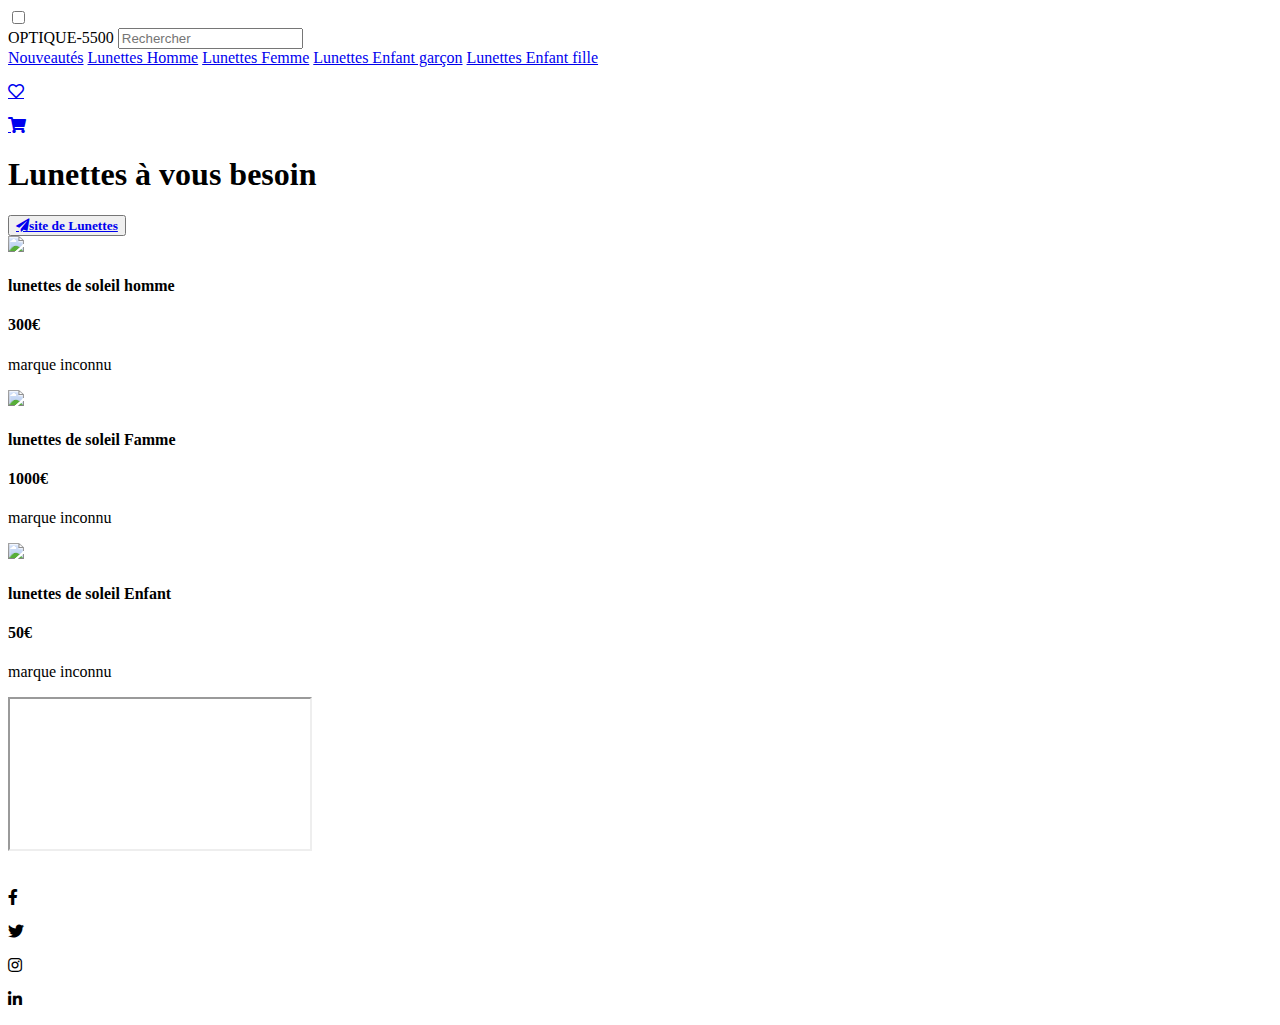
==== index.html @ b8fddbf9 "Create index.html" ====
<!DOCTYPE html>
<html lang="en">
<head>
    <meta charset="UTF-8">
    <meta http-equiv="X-UA-Compatible" content="IE=edge">
    <meta name="viewport" content="width=device-width, initial-scale=1.0">
    <title>Document</title>
    <link rel="stylesheet" href="optic.css">
    <link rel="shortcut icon" href="logo_size.jpg">
    <link rel="stylesheet" href="https://use.fontawesome.com/releases/v5.13.0/css/all.css" />
    <link rel="manifest" href="manifest.json">
    <link rel="manifest" href="/app.webmanifest" crossorigin="use-credentials">
    <link rel="apple-tuch-icon"href="https://th.bing.com/th/id/R.31966a43fc16f88f13592374b37c5149?rik=9UZBm4xWbDwI4g&riu=http%3a%2f%2f1.bp.blogspot.com%2f_tR4bYTcAqeQ%2fSuulSzLg09I%2fAAAAAAAABps%2f5tIBL5nkqsA%2fs1600%2ftorah.logo.50&ehk=tCdy%2bNgv8oKI3uSPy3T%2bIZwMu%2b%2fL20UcN5%2byS1eiymw%3d&risl=&pid=ImgRaw&r=0&sres=1&sresct=1">
    <meta name="apple-mobile-web-app-status-bar" content="white">
    <meta http-equiv="X-UA-Compatible" content="ie=edge">
    <meta name="theme-color" content="white">
    <style type="text/css">
.auto-style1 {
	margin-left: 0;
}
</style>
  </head>
<body>
    <!-- Barre de navigation -->
    <div class="nav">
      <input type="checkbox" id="nav-check">
      <div class="nav-header">
        <div class="nav-title">
          OPTIQUE-5500
          <input type="search" placeholder="Rechercher">
        </div>
      </div>
      <div class="nav-btn">
        <label for="nav-check">
          <span></span>
          <span></span>
          <span></span>
        </label>
      </div>

      <div class="nav-links">
        <a href="//github.io/jo_geek" target="_blank">Nouveautés</a>
        <a href="http://stackoverflow.com/users/4084003/" target="_blank">Lunettes Homme</a>
        <a href="https://in.linkedin.com/in/jonesvinothjoseph" target="_blank">Lunettes Femme</a>
        <a href="https://codepen.io/jo_Geek/" target="_blank">Lunettes Enfant garçon</a>
        <a href="https://jsfiddle.net/user/jo_Geek/" target="_blank">Lunettes Enfant fille</a>
     
      </div>
    </div>
  <nav>
        
        <p><a class="far fa-heart" href="https://elbitan.github.io/oralfr/"></a></p>
        <p><a class="fas fa-shopping-cart" href="https://elbitan.github.io/cours/"></a></p>
      </div>
    </nav>
    <!-- Fin de la barre de navigation -->
    
    <!-- Header -->
     <header>
       <h1>Lunettes à vous besoin</h1>
       <button><a class="fas fa-paper-plane"  href="https://www.ray-ban.com/france?msclkid=913bdb23ce5511ec9445bd12b9e20a72" >site de Lunettes</a></button>
     </header>
    <!-- Fin du header -->
    
    <!-- Section principale -->
    <section class="main">
      
      <!-- Toutes les cartes -->
      
      <div class="cards">
        
        <div class="card">
          <img src="https://th.bing.com/th/id/R.65cb1f6dd61d0970acf13b6f7b6aea2a?rik=LHsEXkz1WwyPrg&riu=http%3a%2f%2fwww.francoprenariats.fr%2ffranc%2fcollection%2flunette-solaire-homme-LV-slmgaehmtp.jpg&ehk=%2bcFKU2Fu%2bYx4mrQRk2puLK2Pv4yViYjomuGdfDY5QIc%3d&risl=&pid=ImgRaw&r=0">
          <div class="card-header">
            <h4 class="title">lunettes de soleil homme </h4>
            <h4 class="price">300€</h4>
          </div>
          <div class="card-body">
            <p>marque inconnu</p>
          </div>
        </div>
        
        <div class="card">
          <img src="https://cdn.shopify.com/s/files/1/0069/1424/4726/products/lunette-de-soleil-sans-monture-femme-steampunk-store-706_1200x1200.jpg?v=1592714700">
          <div class="card-header">
            <h4 class="title">lunettes de soleil Famme</h4>
            <h4 class="price">1000€</h4>
          </div>
          <div class="card-body">
            <p>marque inconnu</p>
          </div>
        </div>
        
        <div class="card">
          <img src="https://www.hatshowroom.com/21696-thickbox_default/lunette-soleil-enfant-rose-pilote-6-a-12-ans.jpg">
          <div class="card-header">
            <h4 class="title">lunettes de soleil Enfant</h4>
            <h4 class="price">50€</h4>
          </div>
          <div class="card-body">
            <p>marque inconnu</p>
          </div>
        </div>
        
       </div>
      <!-- Fin de toutes les cartes -->
      
      <!-- Video de presentation -->
      <div class="video">
        <iframe src="https://www.youtube.com/embed/NRfYCsTPw8c" allowfullscreen></iframe>
      </div>
      <!-- Fin de la video de presentation -->
    </section>
    <!-- Fin de la section principale -->
    
    <!-- Pied de page -->
    <footer>
      <a href="tel:+33698878200"  style="color: white ;">© Contactez-nous</a>
    <a href="mailto:optic-5500@gmail.com" style="color: white ;" >Contactez-nous par mail</a>
      <div class="social-media">
        <p><i class="fab fa-facebook-f"></i></p>
        <p><i class="fab fa-twitter"></i></p>
        <p><i class="fab fa-instagram"></i></p>
        <p><i class="fab fa-linkedin-in"></i></p>
      </div>
    </footer>
    <!-- Fin du pied de page -->
    <script src="app.js"></script>
</body>
</html>
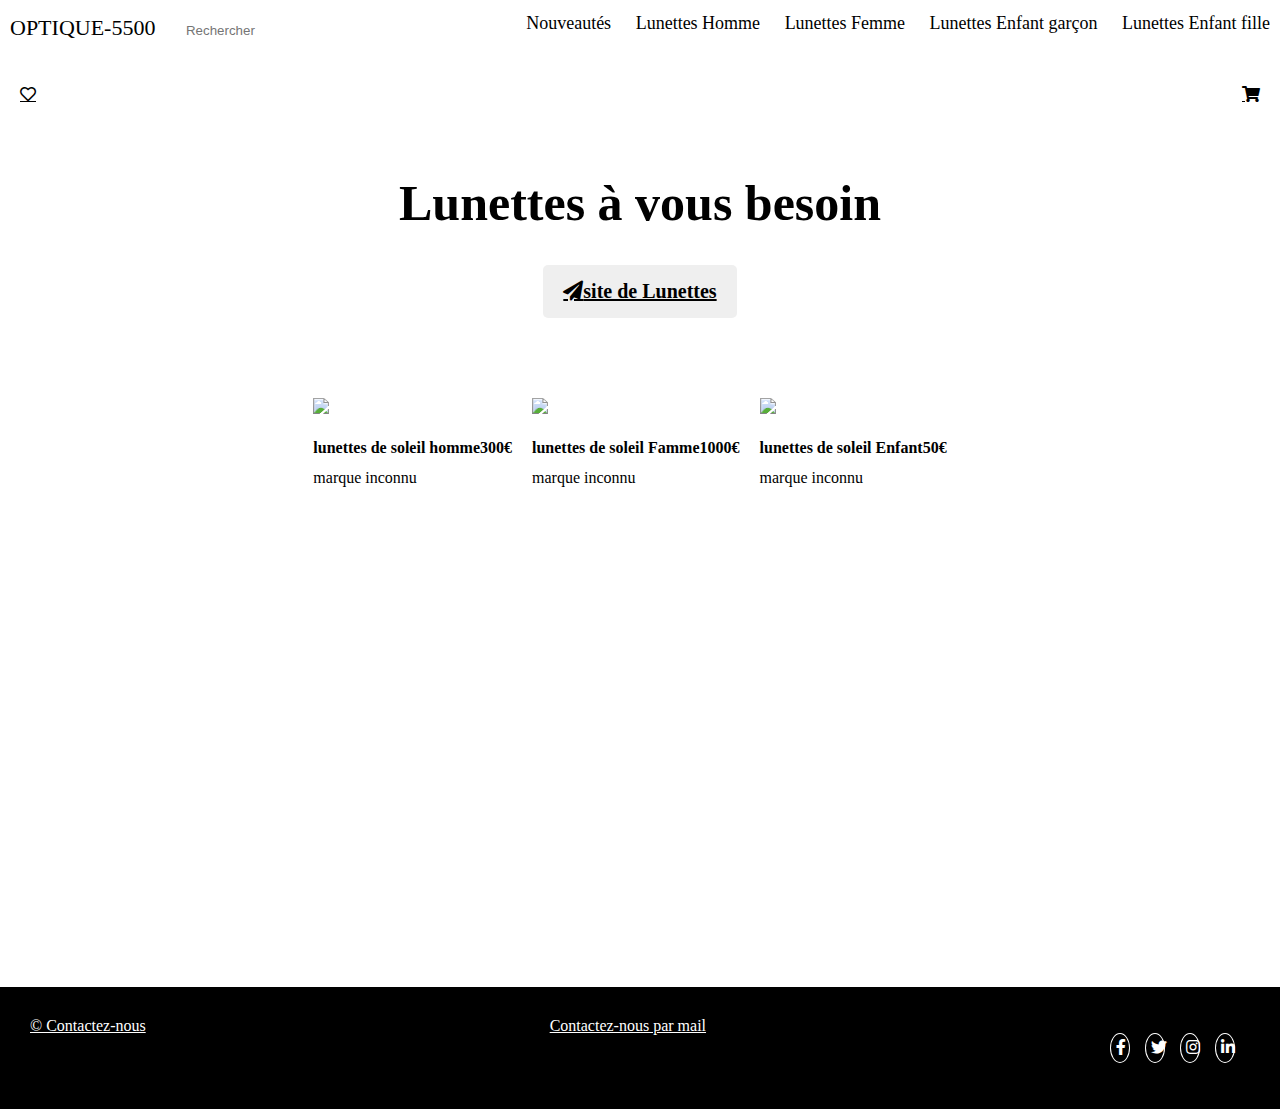
==== commit 3c9d1734: "Update index.html" ====
--- a/index.html
+++ b/index.html
@@ -10,7 +10,7 @@
     <link rel="stylesheet" href="https://use.fontawesome.com/releases/v5.13.0/css/all.css" />
     <link rel="manifest" href="manifest.json">
     <link rel="manifest" href="/app.webmanifest" crossorigin="use-credentials">
-    <link rel="apple-tuch-icon"href="https://th.bing.com/th/id/R.31966a43fc16f88f13592374b37c5149?rik=9UZBm4xWbDwI4g&riu=http%3a%2f%2f1.bp.blogspot.com%2f_tR4bYTcAqeQ%2fSuulSzLg09I%2fAAAAAAAABps%2f5tIBL5nkqsA%2fs1600%2ftorah.logo.50&ehk=tCdy%2bNgv8oKI3uSPy3T%2bIZwMu%2b%2fL20UcN5%2byS1eiymw%3d&risl=&pid=ImgRaw&r=0&sres=1&sresct=1">
+    <link rel="apple-tuch-icon"href="logo_size.jpg">
     <meta name="apple-mobile-web-app-status-bar" content="white">
     <meta http-equiv="X-UA-Compatible" content="ie=edge">
     <meta name="theme-color" content="white">
--- a/optic.css
+++ b/optic.css
@@ -0,0 +1,256 @@
+@import url('https://fonts.googleapis.com/css2?family=Open+Sans&display=swap');
+body{
+  margin:0px;
+  padding: 0px;
+  font-family: 'Open Sans', sans-serif;
+}
+/* Barre de navigation */
+nav{
+  display:flex;
+  flex-wrap:wrap;
+  justify-content: space-between;
+  padding: 20px;
+  background-color: #fff;
+  position: sticky;
+  top: 0;
+}
+a{color: #000;}
+input{
+  margin: 8px 20px;
+  padding: 5px;
+  border-radius: 20px;
+  border:none;
+  background-color: white;
+  outline:none;
+}
+/* Fin de la barre de navigation */
+
+/* Header */
+header{
+  display: flex;
+  flex-direction: column;
+  justify-content:center;
+  align-items:center;
+}
+header h1{
+  font-size: 50px;
+  max-width: 500px;
+  text-align:center;
+}
+header button{
+  padding: 15px 20px;
+  font-size: 20px;
+  border:none;
+  border-radius: 5px;
+  outline:none;
+  cursor:pointer;
+}
+/* Fin du header */
+
+/* Section principale */
+
+.main{
+  margin: 20px;
+  margin-top: 80px;
+  display:flex;
+  flex-direction:column;
+  justify-content:center;
+  align-items:center;
+}
+/* Toutes les cartes */
+.cards{
+  display:flex;
+  flex-wrap:wrap;
+}
+.cards .card{
+  margin-right: 20px;
+  cursor:pointer;
+}
+.cards .card img{
+  width: 350px;
+}
+.cards .card .card-header{
+  display: flex;
+  flex-wrap:wrap;
+  justify-content: space-between;
+}
+.cards .card .card-body p{
+  margin-top: -10px;
+}
+/* Fin de toutes les cartes */
+
+/* Video de présentation */
+.main .video{
+  margin-top: 80px;
+  width: 90%;
+}
+.main .video iframe{
+  border:none;
+  border-radius: 500px;
+  width: 100%;
+  height: 300px;
+}
+/* Fin de la vidéo de présentation */
+/* Fin de la section principale */
+
+/* Pied de page */
+footer {
+  margin-top: 100px;
+  background-color: #000;
+  padding: 30px;
+  color: #fff;
+  display: flex;
+  flex-wrap:wrap;
+  justify-content: space-between;
+}
+footer .social-media{
+  display: flex;
+}
+footer .social-media p{
+  margin-right: 15px;
+  border: 1px solid #fff;
+  border-radius: 100%;
+  padding: 5px;
+  text-align:center;
+  width: 20px;
+  cursor:pointer;
+}
+/* Fin du pied de page */
+
+
+@media screen and (max-width: 640px){
+  body{
+    width:100%;
+    height: 100%;
+
+}
+
+.main .video iframe{
+  width: 100%;
+}
+  nav .onglets .link, nav h1{
+    display:none;
+  }
+  .cards .card img{
+    width: 100%;
+  }
+  footer {width: 100%;
+    height: 100%;}
+  
+}
+
+
+
+
+
+
+
+
+
+
+
+
+
+
+
+
+
+
+
+* {
+  box-sizing: border-box;
+}
+
+body {
+  margin: 0px;
+  font-family: 'segoe ui';
+}
+
+.nav {
+  height: 50px;
+  width: 100%;
+  background-color: white;
+  position: relative;
+}
+
+.nav > .nav-header {
+  display: inline;
+}
+
+.nav > .nav-header > .nav-title {
+  display: inline-block;
+  font-size: 22px;
+  color: black;
+  padding: 10px 10px 10px 10px;
+}
+
+.nav > .nav-btn {
+  display: none;
+}
+
+.nav > .nav-links {
+  display: inline;
+  float: right;
+  font-size: 18px;
+}
+
+.nav > .nav-links > a {
+  display: inline-block;
+  padding: 13px 10px 13px 10px;
+  text-decoration: none;
+  color: black;
+}
+
+.nav > .nav-links > a:hover {
+  background-color: rgba(0, 0, 0, 0.3);
+}
+
+.nav > #nav-check {
+  display: none;
+}
+
+@media (max-width:600px) {
+  .nav > .nav-btn {
+    display: inline-block;
+    position: absolute;
+    right: 0px;
+    top: 0px;
+  }
+  .nav > .nav-btn > label {
+    display: inline-block;
+    width: 50px;
+    height: 50px;
+    padding: 13px;
+  }
+  .nav > .nav-btn > label:hover,.nav  #nav-check:checked ~ .nav-btn > label {
+    background-color: black;
+  }
+  .nav > .nav-btn > label > span {
+    display: block;
+    width: 25px;
+    height: 10px;
+    border-top: 2px solid #4d4d4d;
+  }
+  .nav > .nav-links {
+    position: absolute;
+    display: block;
+    width: 100%;
+    background-color: white;
+    height: 0px;
+    transition: all 0.3s ease-in;
+    overflow-y: hidden;
+    top: 50px;
+    left: 0px;
+  }
+  .nav > .nav-links > a {
+    display: block;
+    width: 100%;
+  }
+  .nav > #nav-check:not(:checked) ~ .nav-links {
+    height: 0px;
+  }
+  .nav > #nav-check:checked ~ .nav-links {
+    height: calc(100vh - 50px);
+    overflow-y: auto;
+  }
+}
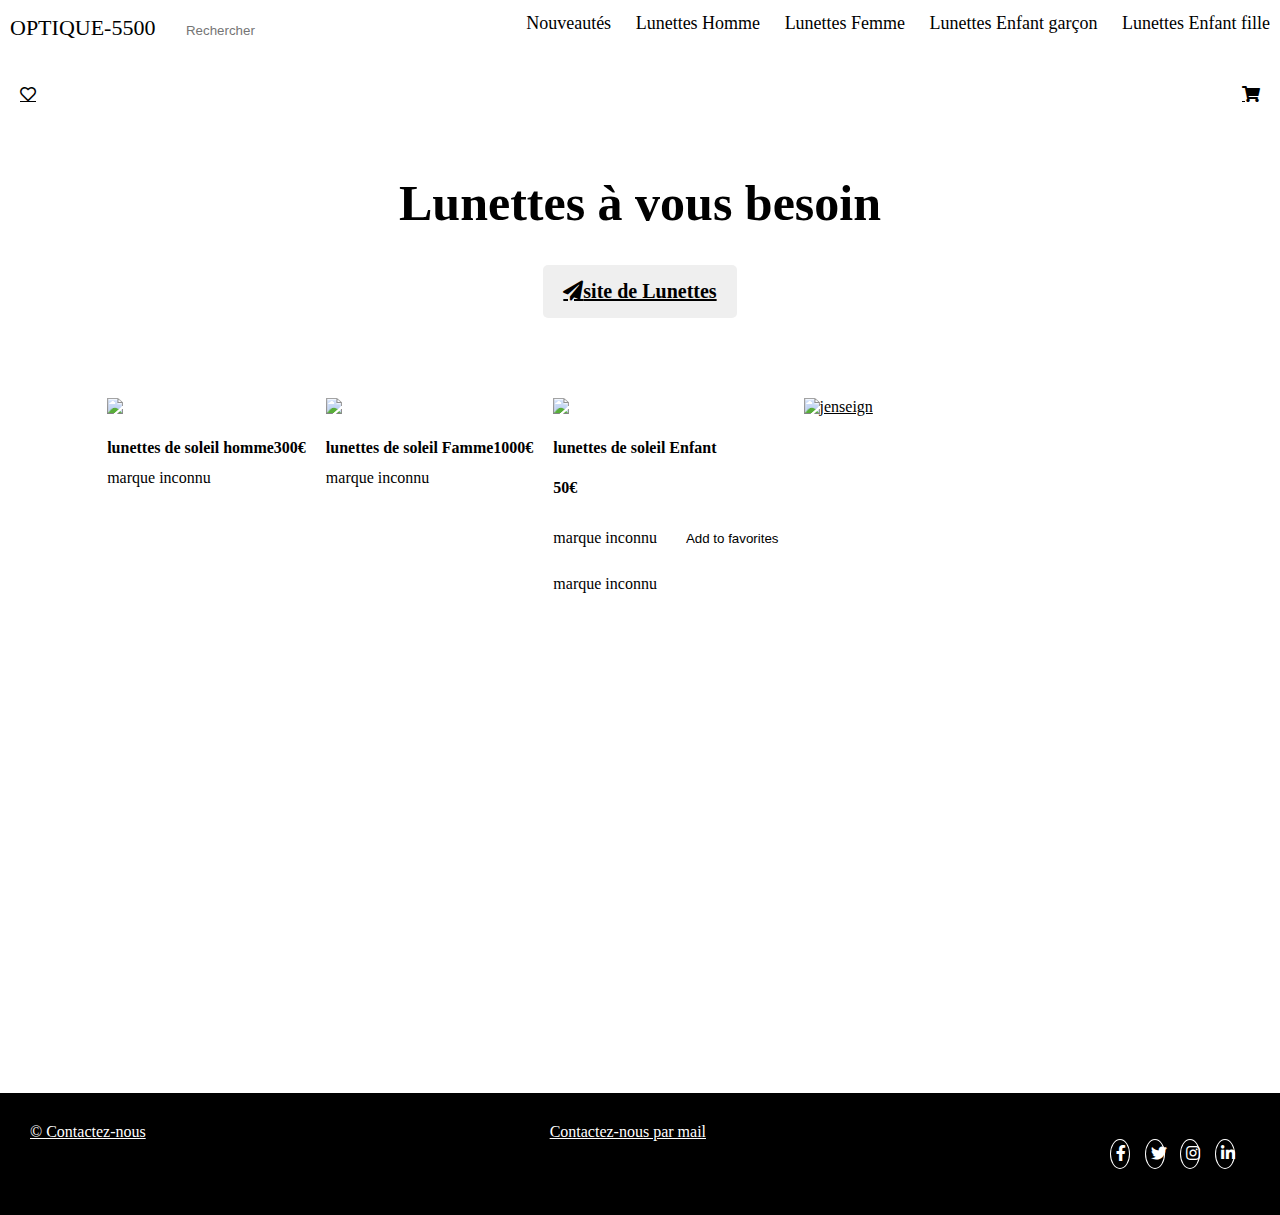
==== commit d0e21006: "Update index.html" ====
--- a/index.html
+++ b/index.html
@@ -1,10 +1,10 @@
 <!DOCTYPE html>
-<html lang="en">
+<html lang="fr">
 <head>
     <meta charset="UTF-8">
     <meta http-equiv="X-UA-Compatible" content="IE=edge">
     <meta name="viewport" content="width=device-width, initial-scale=1.0">
-    <title>Document</title>
+    <title>OPTIC-5500</title>
     <link rel="stylesheet" href="optic.css">
     <link rel="shortcut icon" href="logo_size.jpg">
     <link rel="stylesheet" href="https://use.fontawesome.com/releases/v5.13.0/css/all.css" />
@@ -40,9 +40,13 @@
 
       <div class="nav-links">
         <a href="//github.io/jo_geek" target="_blank">Nouveautés</a>
+	      
         <a href="http://stackoverflow.com/users/4084003/" target="_blank">Lunettes Homme</a>
+	      
         <a href="https://in.linkedin.com/in/jonesvinothjoseph" target="_blank">Lunettes Femme</a>
+	      
         <a href="https://codepen.io/jo_Geek/" target="_blank">Lunettes Enfant garçon</a>
+	      
         <a href="https://jsfiddle.net/user/jo_Geek/" target="_blank">Lunettes Enfant fille</a>
      
       </div>
@@ -91,18 +95,26 @@
           </div>
         </div>
         
-        <div class="card">
+        <div class="vente.html">
           <img src="https://www.hatshowroom.com/21696-thickbox_default/lunette-soleil-enfant-rose-pilote-6-a-12-ans.jpg">
           <div class="card-header">
             <h4 class="title">lunettes de soleil Enfant</h4>
             <h4 class="price">50€</h4>
           </div>
+		<div class="card-body">
+            <p>marque inconnu    <input class="favorite styled"
+              type="button"
+              value="Add to favorites"> </p>
           <div class="card-body">
             <p>marque inconnu</p>
           </div>
         </div>
         
        </div>
+	     <a class="a-img-txt" href="vente.html">
+        <img class="a-img" src="https://th.bing.com/th/id/OIP.Gou4el3Sn00aSP_pKICyYQHaE2?pid=ImgDet&rs=1"  alt="jenseign">
+        <span class="a-txt c1"></span>
+      </a>
       <!-- Fin de toutes les cartes -->
       
       <!-- Video de presentation -->
@@ -115,7 +127,7 @@
     
     <!-- Pied de page -->
     <footer>
-      <a href="tel:+33698878200"  style="color: white ;">© Contactez-nous</a>
+      <a href="tel:+337124567891085967485"  style="color: white ;">© Contactez-nous</a>
     <a href="mailto:optic-5500@gmail.com" style="color: white ;" >Contactez-nous par mail</a>
       <div class="social-media">
         <p><i class="fab fa-facebook-f"></i></p>
@@ -126,5 +138,6 @@
     </footer>
     <!-- Fin du pied de page -->
     <script src="app.js"></script>
+	    <script src="optic.js"></script>
 </body>
 </html>
--- a/optic.css
+++ b/optic.css
@@ -232,7 +232,7 @@
     border-top: 2px solid #4d4d4d;
   }
   .nav > .nav-links {
-    position: absolute;
+    float: right;
     display: block;
     width: 100%;
     background-color: white;
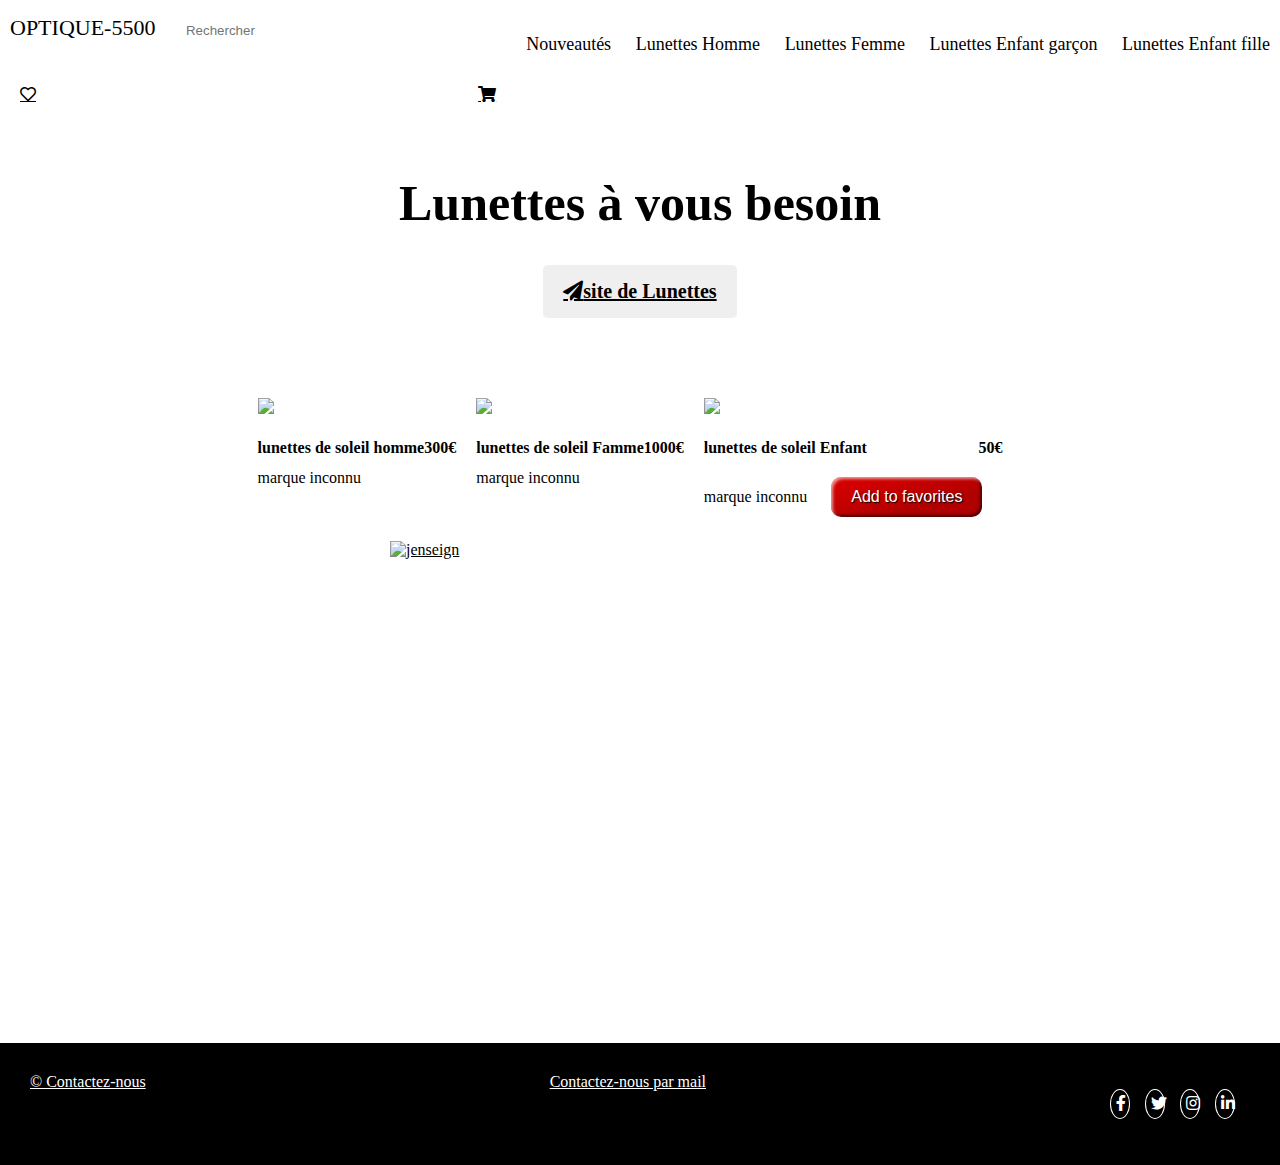
==== commit 6ed103bc: "Update index.html" ====
--- a/index.html
+++ b/index.html
@@ -21,12 +21,13 @@
 </style>
   </head>
 <body>
-    <!-- Barre de navigation -->
+     <!-- Barre de navigation -->
     <div class="nav">
       <input type="checkbox" id="nav-check">
       <div class="nav-header">
         <div class="nav-title">
           OPTIQUE-5500
+          
           <input type="search" placeholder="Rechercher">
         </div>
       </div>
@@ -39,22 +40,25 @@
       </div>
 
       <div class="nav-links">
+        <br>
         <a href="//github.io/jo_geek" target="_blank">Nouveautés</a>
-	      
+     
         <a href="http://stackoverflow.com/users/4084003/" target="_blank">Lunettes Homme</a>
-	      
+        
         <a href="https://in.linkedin.com/in/jonesvinothjoseph" target="_blank">Lunettes Femme</a>
-	      
+        
         <a href="https://codepen.io/jo_Geek/" target="_blank">Lunettes Enfant garçon</a>
-	      
+        
         <a href="https://jsfiddle.net/user/jo_Geek/" target="_blank">Lunettes Enfant fille</a>
+      
+
      
       </div>
     </div>
   <nav>
         
-        <p><a class="far fa-heart" href="https://elbitan.github.io/oralfr/"></a></p>
-        <p><a class="fas fa-shopping-cart" href="https://elbitan.github.io/cours/"></a></p>
+        <p><a class="far fa-heart" href="fav.html"></a></p>
+        <p><a class="fas fa-shopping-cart" href="panier.html"></a></p>
       </div>
     </nav>
     <!-- Fin de la barre de navigation -->
@@ -74,7 +78,7 @@
       <div class="cards">
         
         <div class="card">
-          <img src="https://th.bing.com/th/id/R.65cb1f6dd61d0970acf13b6f7b6aea2a?rik=LHsEXkz1WwyPrg&riu=http%3a%2f%2fwww.francoprenariats.fr%2ffranc%2fcollection%2flunette-solaire-homme-LV-slmgaehmtp.jpg&ehk=%2bcFKU2Fu%2bYx4mrQRk2puLK2Pv4yViYjomuGdfDY5QIc%3d&risl=&pid=ImgRaw&r=0">
+          <img  src="https://th.bing.com/th/id/R.65cb1f6dd61d0970acf13b6f7b6aea2a?rik=LHsEXkz1WwyPrg&riu=http%3a%2f%2fwww.francoprenariats.fr%2ffranc%2fcollection%2flunette-solaire-homme-LV-slmgaehmtp.jpg&ehk=%2bcFKU2Fu%2bYx4mrQRk2puLK2Pv4yViYjomuGdfDY5QIc%3d&risl=&pid=ImgRaw&r=0" >
           <div class="card-header">
             <h4 class="title">lunettes de soleil homme </h4>
             <h4 class="price">300€</h4>
@@ -95,23 +99,23 @@
           </div>
         </div>
         
-        <div class="vente.html">
+        <div class="card">
+          <a href="vente.html">
           <img src="https://www.hatshowroom.com/21696-thickbox_default/lunette-soleil-enfant-rose-pilote-6-a-12-ans.jpg">
+      </a>
           <div class="card-header">
             <h4 class="title">lunettes de soleil Enfant</h4>
             <h4 class="price">50€</h4>
           </div>
-		<div class="card-body">
+          <div class="card-body">
             <p>marque inconnu    <input class="favorite styled"
               type="button"
               value="Add to favorites"> </p>
-          <div class="card-body">
-            <p>marque inconnu</p>
+
           </div>
         </div>
-        
        </div>
-	     <a class="a-img-txt" href="vente.html">
+       <a class="a-img-txt" href="vente.html">
         <img class="a-img" src="https://th.bing.com/th/id/OIP.Gou4el3Sn00aSP_pKICyYQHaE2?pid=ImgDet&rs=1"  alt="jenseign">
         <span class="a-txt c1"></span>
       </a>
@@ -119,7 +123,8 @@
       
       <!-- Video de presentation -->
       <div class="video">
-        <iframe src="https://www.youtube.com/embed/NRfYCsTPw8c" allowfullscreen></iframe>
+        <iframe width="560" height="315" src="https://www.youtube.com/embed/NRfYCsTPw8c" title="YouTube video player" frameborder="0" allow="accelerometer; autoplay; clipboard-write; encrypted-media; gyroscope; picture-in-picture" allowfullscreen></iframe>
+       
       </div>
       <!-- Fin de la video de presentation -->
     </section>
@@ -138,6 +143,6 @@
     </footer>
     <!-- Fin du pied de page -->
     <script src="app.js"></script>
-	    <script src="optic.js"></script>
+    <script src="optic.js"></script>
 </body>
 </html>
--- a/optic.css
+++ b/optic.css
@@ -1,4 +1,35 @@
 @import url('https://fonts.googleapis.com/css2?family=Open+Sans&display=swap');
+.a-img-txt{
+  display:grid; 
+}
+img{width: 500px;}
+.styled {
+  border: 0;
+  line-height: 2.5;
+  padding: 0 20px;
+  font-size: 1rem;
+  text-align: center;
+  color: #fff;
+  text-shadow: 1px 1px 1px #000;
+  border-radius: 10px;
+  background-color: rgba(220, 0, 0, 1);
+  background-image: linear-gradient(to top left,
+                                    rgba(0, 0, 0, .2),
+                                    rgba(0, 0, 0, .2) 30%,
+                                    rgba(0, 0, 0, 0));
+  box-shadow: inset 2px 2px 3px rgba(255, 255, 255, .6),
+              inset -2px -2px 3px rgba(0, 0, 0, .6);
+}
+
+.styled:hover {
+  background-color: rgba(255, 0, 0, 1);
+}
+
+.styled:active {
+  box-shadow: inset -2px -2px 3px rgba(255, 255, 255, .6),
+              inset 2px 2px 3px rgba(0, 0, 0, .6);
+}
+
 body{
   margin:0px;
   padding: 0px;
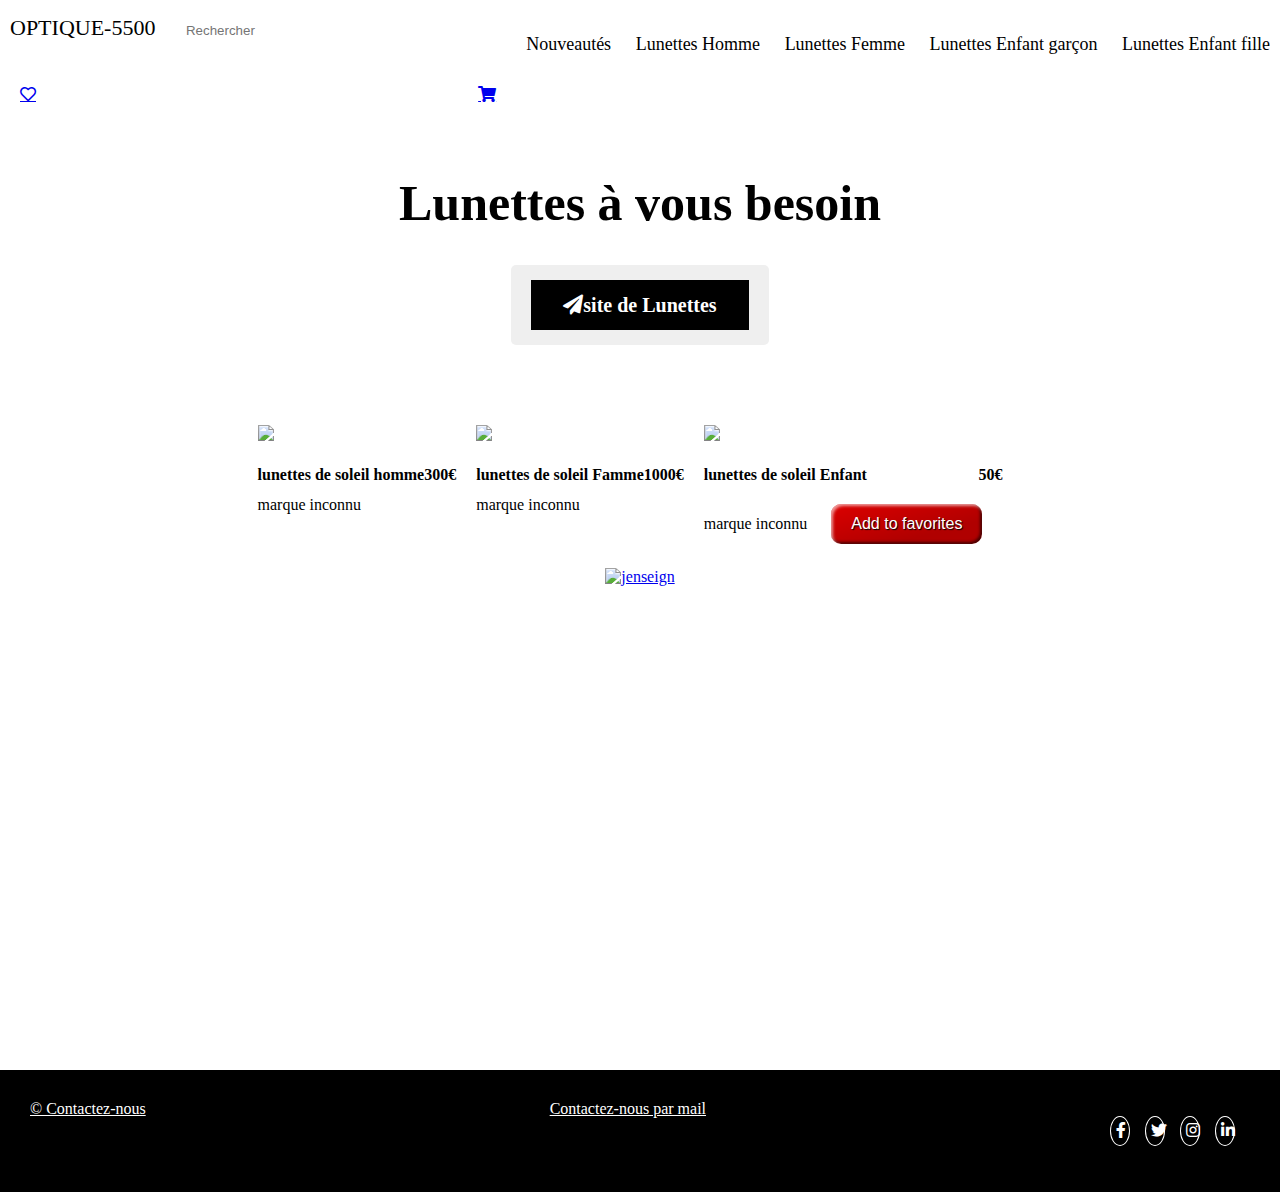
==== commit e72efbd2: "Update index.html" ====
--- a/index.html
+++ b/index.html
@@ -1,16 +1,18 @@
 <!DOCTYPE html>
-<html lang="fr">
+<html lang="en">
 <head>
     <meta charset="UTF-8">
     <meta http-equiv="X-UA-Compatible" content="IE=edge">
     <meta name="viewport" content="width=device-width, initial-scale=1.0">
     <title>OPTIC-5500</title>
+ <link rel="stylesheet" href="panier2.css">
+    <link rel="stylesheet" href="index.php">
     <link rel="stylesheet" href="optic.css">
     <link rel="shortcut icon" href="logo_size.jpg">
     <link rel="stylesheet" href="https://use.fontawesome.com/releases/v5.13.0/css/all.css" />
     <link rel="manifest" href="manifest.json">
     <link rel="manifest" href="/app.webmanifest" crossorigin="use-credentials">
-    <link rel="apple-tuch-icon"href="logo_size.jpg">
+    <link rel="apple-tuch-icon"href="https://th.bing.com/th/id/R.31966a43fc16f88f13592374b37c5149?rik=9UZBm4xWbDwI4g&riu=http%3a%2f%2f1.bp.blogspot.com%2f_tR4bYTcAqeQ%2fSuulSzLg09I%2fAAAAAAAABps%2f5tIBL5nkqsA%2fs1600%2ftorah.logo.50&ehk=tCdy%2bNgv8oKI3uSPy3T%2bIZwMu%2b%2fL20UcN5%2byS1eiymw%3d&risl=&pid=ImgRaw&r=0&sres=1&sresct=1">
     <meta name="apple-mobile-web-app-status-bar" content="white">
     <meta http-equiv="X-UA-Compatible" content="ie=edge">
     <meta name="theme-color" content="white">
@@ -20,129 +22,136 @@
 }
 </style>
   </head>
-<body>
-     <!-- Barre de navigation -->
-    <div class="nav">
-      <input type="checkbox" id="nav-check">
-      <div class="nav-header">
-        <div class="nav-title">
-          OPTIQUE-5500
-          
-          <input type="search" placeholder="Rechercher">
+   <!-- Barre de navigation -->
+   <div class="nav">
+    <input type="checkbox" id="nav-check">
+    <div class="nav-header">
+      <div class="nav-title">
+        OPTIQUE-5500
+        
+        <input type="search" placeholder="Rechercher">
+      </div>
+    </div>
+    <div class="nav-btn">
+      <label for="nav-check">
+        <span></span>
+        <span></span>
+        <span></span>
+      </label>
+    </div>
+
+    <div class="nav-links">
+      <br>
+      <a href="//github.io/jo_geek" target="_blank">Nouveautés</a>
+   
+      <a href="http://stackoverflow.com/users/4084003/" target="_blank">Lunettes Homme</a>
+      
+      <a href="https://in.linkedin.com/in/jonesvinothjoseph" target="_blank">Lunettes Femme</a>
+      
+      <a href="https://codepen.io/jo_Geek/" target="_blank">Lunettes Enfant garçon</a>
+      
+      <a href="https://jsfiddle.net/user/jo_Geek/" target="_blank">Lunettes Enfant fille</a>
+    
+
+   
+    </div>
+  </div>
+<nav>
+      
+      <p><a class="far fa-heart" href="fav.html"></a></p>
+      <p><a class="fas fa-shopping-cart" href="panier.html"></a></p>
+    </div>
+  </nav>
+  <!-- Fin de la barre de navigation -->
+  
+  <!-- Header -->
+   <header>
+     <h1>Lunettes à vous besoin</h1>
+     <button><a class="fas fa-paper-plane"  href="https://www.ray-ban.com/france?msclkid=913bdb23ce5511ec9445bd12b9e20a72" style=  "background-color: black; /* Green */
+      border: none;
+      color: white;
+      padding: 15px 32px;
+      text-align: center;
+      text-decoration: none;
+      display: inline-block;
+      font-size: 20px;
+      " >site de Lunettes</a></button>
+   </header>
+  <!-- Fin du header -->
+  
+  <!-- Section principale -->
+  <section class="main">
+    
+    <!-- Toutes les cartes -->
+    
+    <div class="cards">
+      
+      <div class="card">
+        <img  src="https://th.bing.com/th/id/R.65cb1f6dd61d0970acf13b6f7b6aea2a?rik=LHsEXkz1WwyPrg&riu=http%3a%2f%2fwww.francoprenariats.fr%2ffranc%2fcollection%2flunette-solaire-homme-LV-slmgaehmtp.jpg&ehk=%2bcFKU2Fu%2bYx4mrQRk2puLK2Pv4yViYjomuGdfDY5QIc%3d&risl=&pid=ImgRaw&r=0" >
+        <div class="card-header">
+          <h4 class="title">lunettes de soleil homme </h4>
+          <h4 class="price">300€</h4>
+        </div>
+        <div class="card-body">
+          <p>marque inconnu</p>
         </div>
       </div>
-      <div class="nav-btn">
-        <label for="nav-check">
-          <span></span>
-          <span></span>
-          <span></span>
-        </label>
+      
+      <div class="card">
+        <img src="https://cdn.shopify.com/s/files/1/0069/1424/4726/products/lunette-de-soleil-sans-monture-femme-steampunk-store-706_1200x1200.jpg?v=1592714700">
+        <div class="card-header">
+          <h4 class="title">lunettes de soleil Famme</h4>
+          <h4 class="price">1000€</h4>
+        </div>
+        <div class="card-body">
+          <p>marque inconnu</p>
+        </div>
       </div>
+      
+      <div class="card">
+        <a href="vente.html">
+        <img src="https://www.hatshowroom.com/21696-thickbox_default/lunette-soleil-enfant-rose-pilote-6-a-12-ans.jpg">
+    </a>
+        <div class="card-header">
+          <h4 class="title">lunettes de soleil Enfant</h4>
+          <h4 class="price">50€</h4>
+        </div>
+        <div class="card-body">
+          <p>marque inconnu    <input class="favorite styled"
+            type="button"
+            value="Add to favorites"> </p>
 
-      <div class="nav-links">
-        <br>
-        <a href="//github.io/jo_geek" target="_blank">Nouveautés</a>
+        </div>
+      </div>
+     </div>
+     <a class="a-img-txt" href="vente.html">
+      <img class="a-img" src="https://th.bing.com/th/id/OIP.Gou4el3Sn00aSP_pKICyYQHaE2?pid=ImgDet&rs=1"  alt="jenseign">
+      <span class="a-txt c1"></span>
+    </a>
+    <!-- Fin de toutes les cartes -->
+    
+    <!-- Video de presentation -->
+    <div class="video">
+      <iframe width="560" height="315" src="https://www.youtube.com/embed/NRfYCsTPw8c" title="YouTube video player" frameborder="0" allow="accelerometer; autoplay; clipboard-write; encrypted-media; gyroscope; picture-in-picture" allowfullscreen></iframe>
      
-        <a href="http://stackoverflow.com/users/4084003/" target="_blank">Lunettes Homme</a>
-        
-        <a href="https://in.linkedin.com/in/jonesvinothjoseph" target="_blank">Lunettes Femme</a>
-        
-        <a href="https://codepen.io/jo_Geek/" target="_blank">Lunettes Enfant garçon</a>
-        
-        <a href="https://jsfiddle.net/user/jo_Geek/" target="_blank">Lunettes Enfant fille</a>
-      
-
-     
-      </div>
     </div>
-  <nav>
-        
-        <p><a class="far fa-heart" href="fav.html"></a></p>
-        <p><a class="fas fa-shopping-cart" href="panier.html"></a></p>
-      </div>
-    </nav>
-    <!-- Fin de la barre de navigation -->
-    
-    <!-- Header -->
-     <header>
-       <h1>Lunettes à vous besoin</h1>
-       <button><a class="fas fa-paper-plane"  href="https://www.ray-ban.com/france?msclkid=913bdb23ce5511ec9445bd12b9e20a72" >site de Lunettes</a></button>
-     </header>
-    <!-- Fin du header -->
-    
-    <!-- Section principale -->
-    <section class="main">
-      
-      <!-- Toutes les cartes -->
-      
-      <div class="cards">
-        
-        <div class="card">
-          <img  src="https://th.bing.com/th/id/R.65cb1f6dd61d0970acf13b6f7b6aea2a?rik=LHsEXkz1WwyPrg&riu=http%3a%2f%2fwww.francoprenariats.fr%2ffranc%2fcollection%2flunette-solaire-homme-LV-slmgaehmtp.jpg&ehk=%2bcFKU2Fu%2bYx4mrQRk2puLK2Pv4yViYjomuGdfDY5QIc%3d&risl=&pid=ImgRaw&r=0" >
-          <div class="card-header">
-            <h4 class="title">lunettes de soleil homme </h4>
-            <h4 class="price">300€</h4>
-          </div>
-          <div class="card-body">
-            <p>marque inconnu</p>
-          </div>
-        </div>
-        
-        <div class="card">
-          <img src="https://cdn.shopify.com/s/files/1/0069/1424/4726/products/lunette-de-soleil-sans-monture-femme-steampunk-store-706_1200x1200.jpg?v=1592714700">
-          <div class="card-header">
-            <h4 class="title">lunettes de soleil Famme</h4>
-            <h4 class="price">1000€</h4>
-          </div>
-          <div class="card-body">
-            <p>marque inconnu</p>
-          </div>
-        </div>
-        
-        <div class="card">
-          <a href="vente.html">
-          <img src="https://www.hatshowroom.com/21696-thickbox_default/lunette-soleil-enfant-rose-pilote-6-a-12-ans.jpg">
-      </a>
-          <div class="card-header">
-            <h4 class="title">lunettes de soleil Enfant</h4>
-            <h4 class="price">50€</h4>
-          </div>
-          <div class="card-body">
-            <p>marque inconnu    <input class="favorite styled"
-              type="button"
-              value="Add to favorites"> </p>
-
-          </div>
-        </div>
-       </div>
-       <a class="a-img-txt" href="vente.html">
-        <img class="a-img" src="https://th.bing.com/th/id/OIP.Gou4el3Sn00aSP_pKICyYQHaE2?pid=ImgDet&rs=1"  alt="jenseign">
-        <span class="a-txt c1"></span>
-      </a>
-      <!-- Fin de toutes les cartes -->
-      
-      <!-- Video de presentation -->
-      <div class="video">
-        <iframe width="560" height="315" src="https://www.youtube.com/embed/NRfYCsTPw8c" title="YouTube video player" frameborder="0" allow="accelerometer; autoplay; clipboard-write; encrypted-media; gyroscope; picture-in-picture" allowfullscreen></iframe>
-       
-      </div>
-      <!-- Fin de la video de presentation -->
-    </section>
-    <!-- Fin de la section principale -->
-    
-    <!-- Pied de page -->
-    <footer>
-      <a href="tel:+337124567891085967485"  style="color: white ;">© Contactez-nous</a>
-    <a href="mailto:optic-5500@gmail.com" style="color: white ;" >Contactez-nous par mail</a>
-      <div class="social-media">
-        <p><i class="fab fa-facebook-f"></i></p>
-        <p><i class="fab fa-twitter"></i></p>
-        <p><i class="fab fa-instagram"></i></p>
-        <p><i class="fab fa-linkedin-in"></i></p>
-      </div>
-    </footer>
-    <!-- Fin du pied de page -->
-    <script src="app.js"></script>
-    <script src="optic.js"></script>
+    <!-- Fin de la video de presentation -->
+  </section>
+  <!-- Fin de la section principale -->
+  
+  <!-- Pied de page -->
+  <footer>
+    <a href="tel:+337124567891085967485"  style="color: white ;">© Contactez-nous</a>
+  <a href="mailto:optic-5500@gmail.com" style="color: white ;" >Contactez-nous par mail</a>
+    <div class="social-media">
+      <p><i class="fab fa-facebook-f"></i></p>
+      <p><i class="fab fa-twitter"></i></p>
+      <p><i class="fab fa-instagram"></i></p>
+      <p><i class="fab fa-linkedin-in"></i></p>
+    </div>
+  </footer>
+  <!-- Fin du pied de page -->
+  <script src="app.js"></script>
+  <script src="optic.js"></script>
 </body>
 </html>
--- a/optic.css
+++ b/optic.css
@@ -45,7 +45,6 @@
   position: sticky;
   top: 0;
 }
-a{color: #000;}
 input{
   margin: 8px 20px;
   padding: 5px;
@@ -151,17 +150,16 @@
 
 @media screen and (max-width: 640px){
   body{
-    width:100%;
+    width:99%;
     height: 100%;
 
 }
-
 .main .video iframe{
   width: 100%;
 }
-  nav .onglets .link, nav h1{
-    display:none;
-  }
+nav .onglets .link, nav h1{
+  display:none;
+}
   .cards .card img{
     width: 100%;
   }
@@ -169,7 +167,10 @@
     height: 100%;}
   
 }
-
+img{
+  width: 100%;
+}
+.favorite styled{width: 100%;}
 
 
 
@@ -220,8 +221,9 @@
 }
 
 .nav > .nav-links {
+
   display: inline;
-  float: right;
+float: right;
   font-size: 18px;
 }
 
